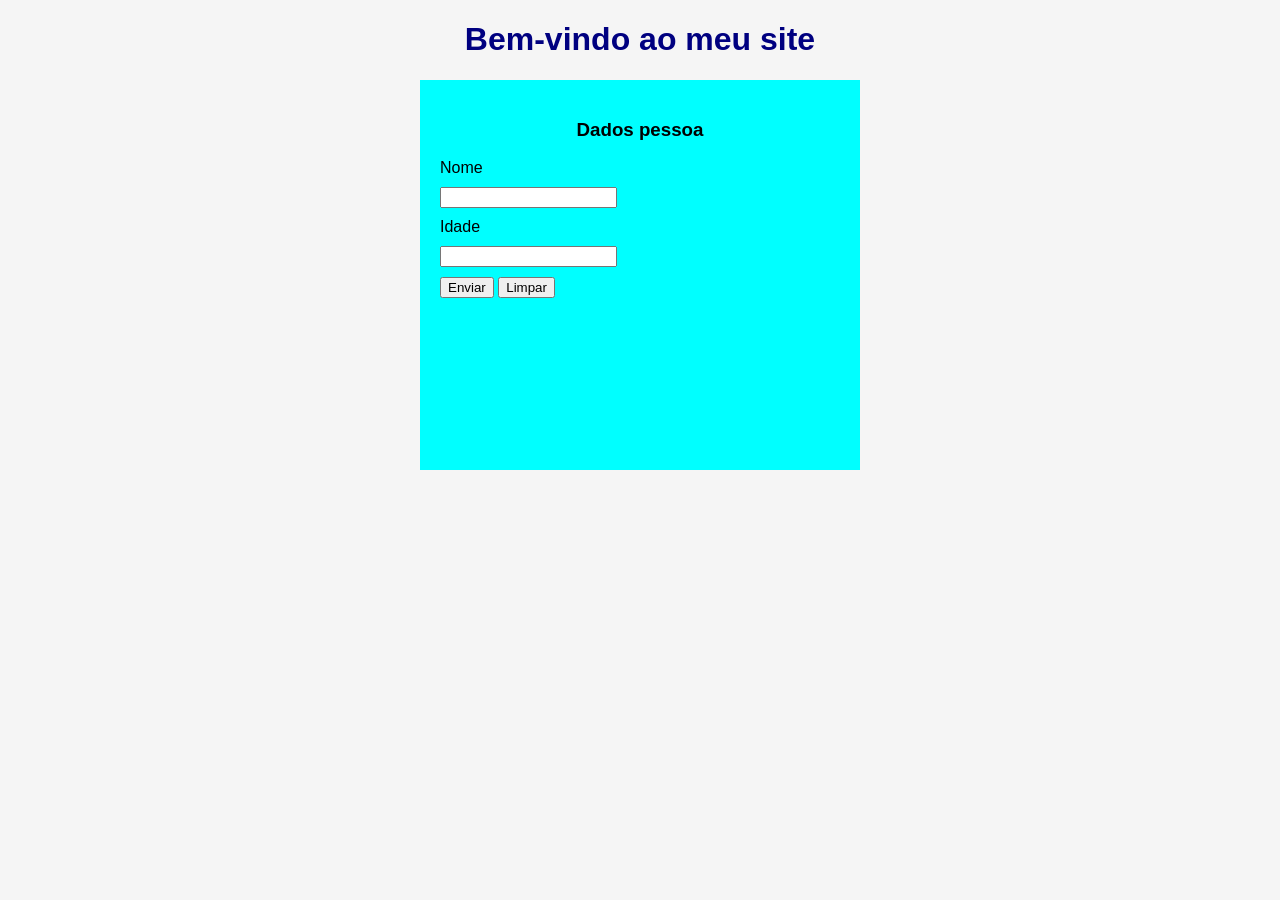
==== pag.questao01.html @ 0e1c363f "Criado o arquivo pag.questao01.html" ====
<!DOCTYPE html>
<html lang="pt-BR">

<head>
    <meta charset="UTF-8">
    <meta name="viewport" content="width=device-width, initial-scale=1.0">
    <title>Meu primeiro site</title>

  <link rel="stylesheet" href="css/style.css">
  
    <script src="js/scripts_questao01.js" defer></script>
</head>

<body>
    <h1>Bem-vindo ao meu site</h1>

    <div id="div-form">
        <h3> Dados pessoa</h3>

        <form id="formulario-pessoa">
            <label for="nome">Nome</label>
            <input type="text" name="nome" id="nome">

            <label for="idade">Idade</label>
            <input type="text" name="idade" id="idade">

            <button type="submit"> Enviar </button>
            <button type="reset"> Limpar </button>
        </form>

        <div id="div-dados">

        </div>

    </div>

</body>

</html
---- css/style.css ----
body{
    font-family: Arial, sans-serif;
    background-color: #f5f5f5;
}

h1{
    color: navy;
}

h1, h3{
    text-align: center;
}

label, input{
    display: block;
    margin: 10px 0px;
}
#div-form{
    background-color: aqua;
    width: 400px;
    min-height: 350px;
    margin: 20px auto;
    padding: 20px;
}
#div-dados{
    background-color: aqua;
    width: 100%;
    height: 100px;
    margin: 20px 0px;
    display: flex;
    align-items: center;
    justify-content: center;
}
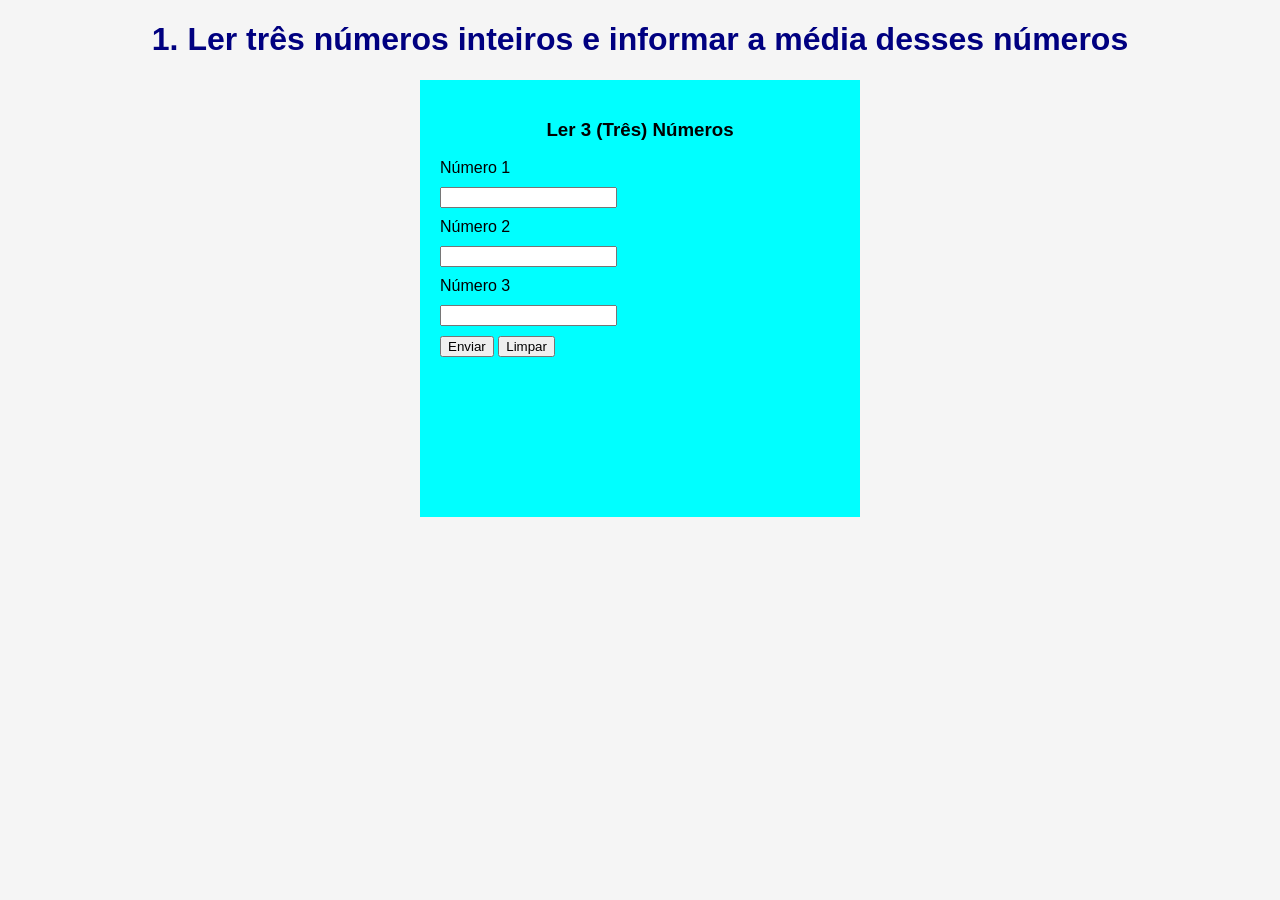
==== commit 9dbe7e6f: "Modificado o arquivo pag.questao01.html" ====
--- a/pag.questao01.html
+++ b/pag.questao01.html
@@ -12,17 +12,21 @@
 </head>
 
 <body>
-    <h1>Bem-vindo ao meu site</h1>
+    
+    <h1> 1. Ler três números inteiros e informar a média desses números </h1>
 
     <div id="div-form">
-        <h3> Dados pessoa</h3>
+        <h3> Ler 3 (Três) Números </h3>
 
         <form id="formulario-pessoa">
-            <label for="nome">Nome</label>
-            <input type="text" name="nome" id="nome">
+            <label for="num1">Número 1</label>
+            <input type="text" name="num1" id="num1">
 
-            <label for="idade">Idade</label>
-            <input type="text" name="idade" id="idade">
+            <label for="num2">Número 2</label>
+            <input type="text" name="num2" id="num2">
+
+            <label for="num3">Número 3</label>
+            <input type="text" name="num3" id="num3">
 
             <button type="submit"> Enviar </button>
             <button type="reset"> Limpar </button>
